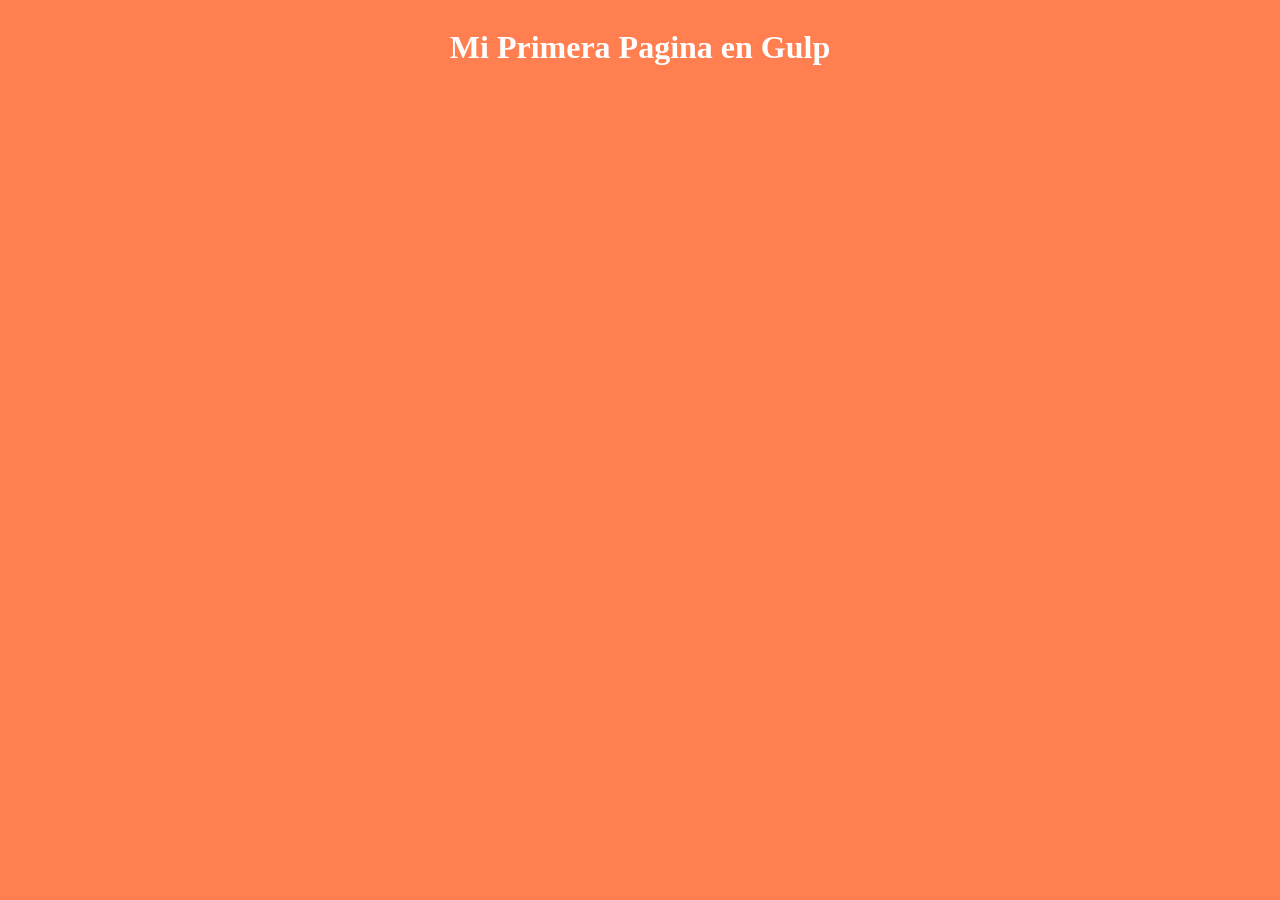
==== src/index.html @ a2561c87 "inicio del proyecto" ====
<!DOCTYPE html>
<html lang="en">
  <head>
    <meta charset="UTF-8"/>
    <meta name="viewport" content="width=device-width, initial-scale=1.0"/>
    <title>Document</title>
    <link rel="stylesheet" href="css/styles.css"/>
  </head>
  <body>
    <h1>Mi Primera Pagina en Gulp</h1>
    <script src="js/scripts.js"></script>
  </body>
</html>
---- src/css/styles.css ----
body {
  background-color: coral;
  display: flex;
  justify-content: center;
  align-items: center;
  flex-direction: column; }

h1 {
  color: white; }

.blue {
  color: cyan; }

.red {
  color: chartreuse; }
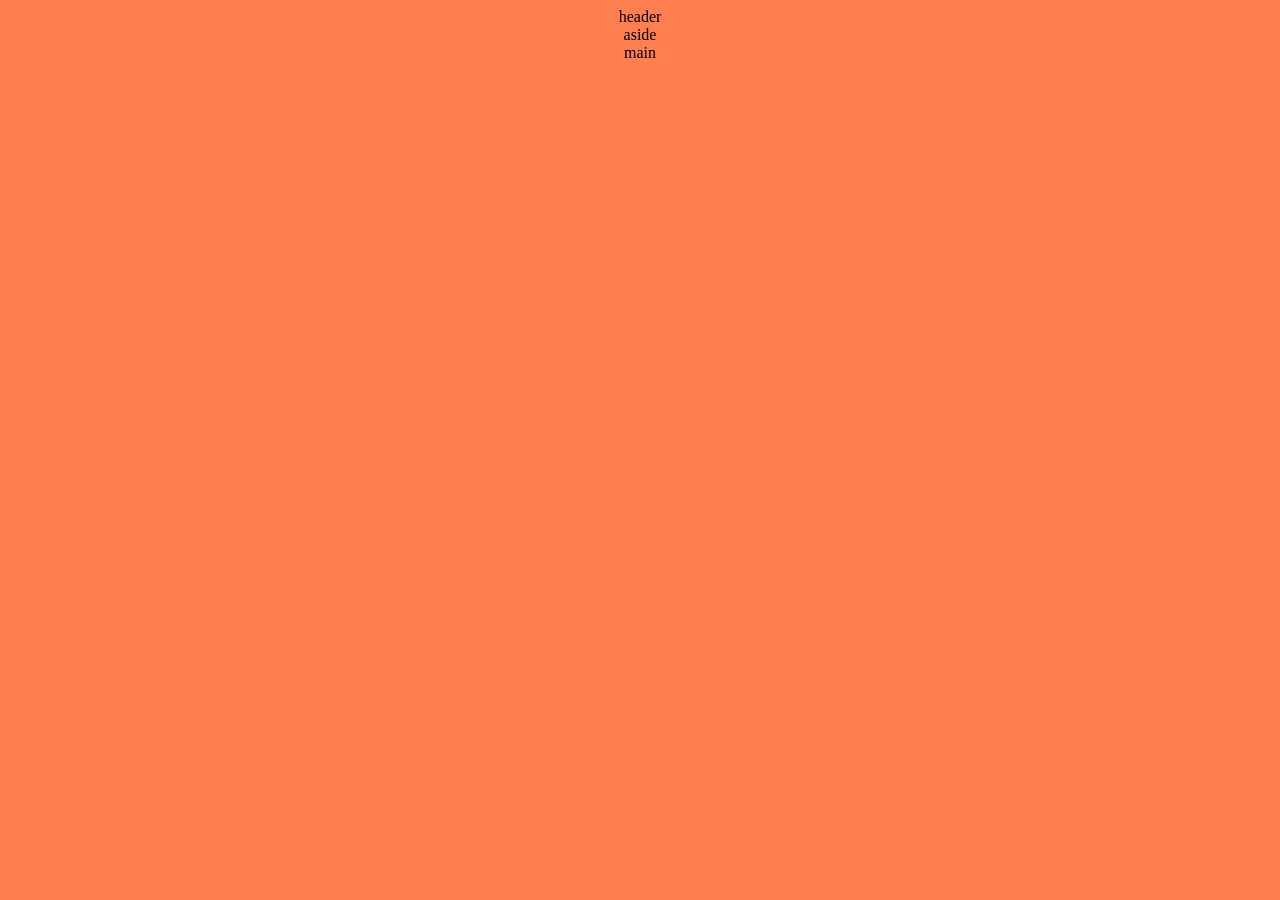
==== commit d49639b0: "estructura basica del proycto e inclusion de media querys" ====
--- a/src/index.html
+++ b/src/index.html
@@ -7,7 +7,8 @@
     <link rel="stylesheet" href="css/styles.css"/>
   </head>
   <body>
-    <h1>Mi Primera Pagina en Gulp</h1>
-    <script src="js/scripts.js"></script>
+    <header class="header" id="header">header</header>
+    <aside class="sidebar" id="sidebar">aside</aside>
+    <main class="main">main</main>
   </body>
 </html>
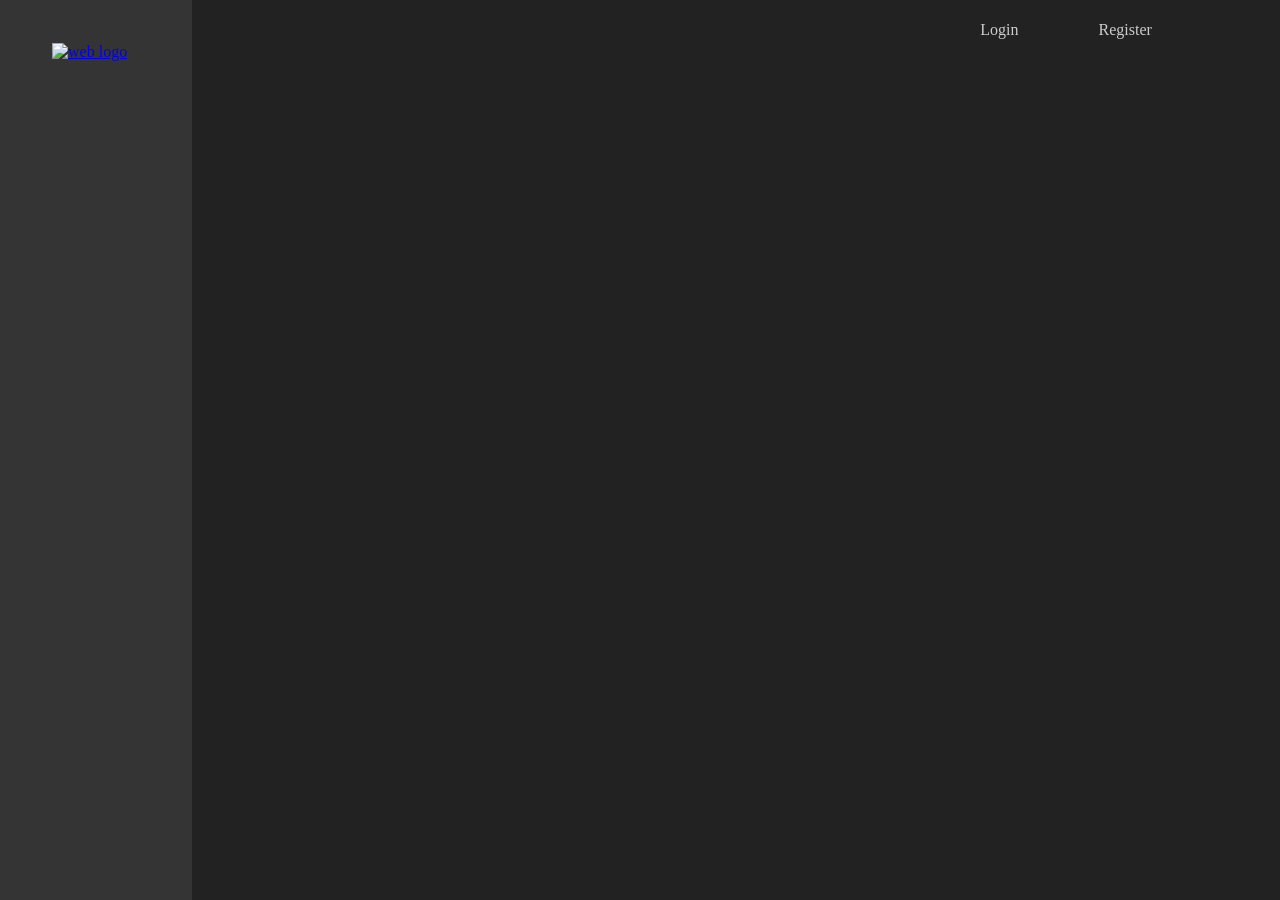
==== commit 13ef77e9: "diseño y estructuracion del toolbar" ====
--- a/src/index.html
+++ b/src/index.html
@@ -7,8 +7,21 @@
     <link rel="stylesheet" href="css/styles.css"/>
   </head>
   <body>
-    <header class="header" id="header">header</header>
-    <aside class="sidebar" id="sidebar">aside</aside>
-    <main class="main">main</main>
+    <header class="header" id="header"><a class="logo" href="/"><img src="./assets/img/logo.png" alt="web logo"/></a>
+      <div class="topbar">
+        <div class="topbar__icon"><i class="fa fa-user"></i><span>Login</span></div>
+        <div class="topbar__icon"><i class="fa fa-user-plus"></i><span>Register</span></div>
+        <div class="toggle-menu">
+          <div class="toggle-menu__icon" id="toggle-menu">
+            <div class="first-bar"> </div>
+            <div class="second-bar"></div>
+            <div class="third-bar"> </div>
+          </div>
+        </div>
+      </div>
+    </header>
+    <aside class="sidebar" id="sidebar"> </aside>
+    <main class="main"> </main>
+    <script src="https://kit.fontawesome.com/e57be5d678.js" crossorigin="anonymous"><!-- uso de la fuente font awesome para iconos web--></script>
   </body>
 </html>
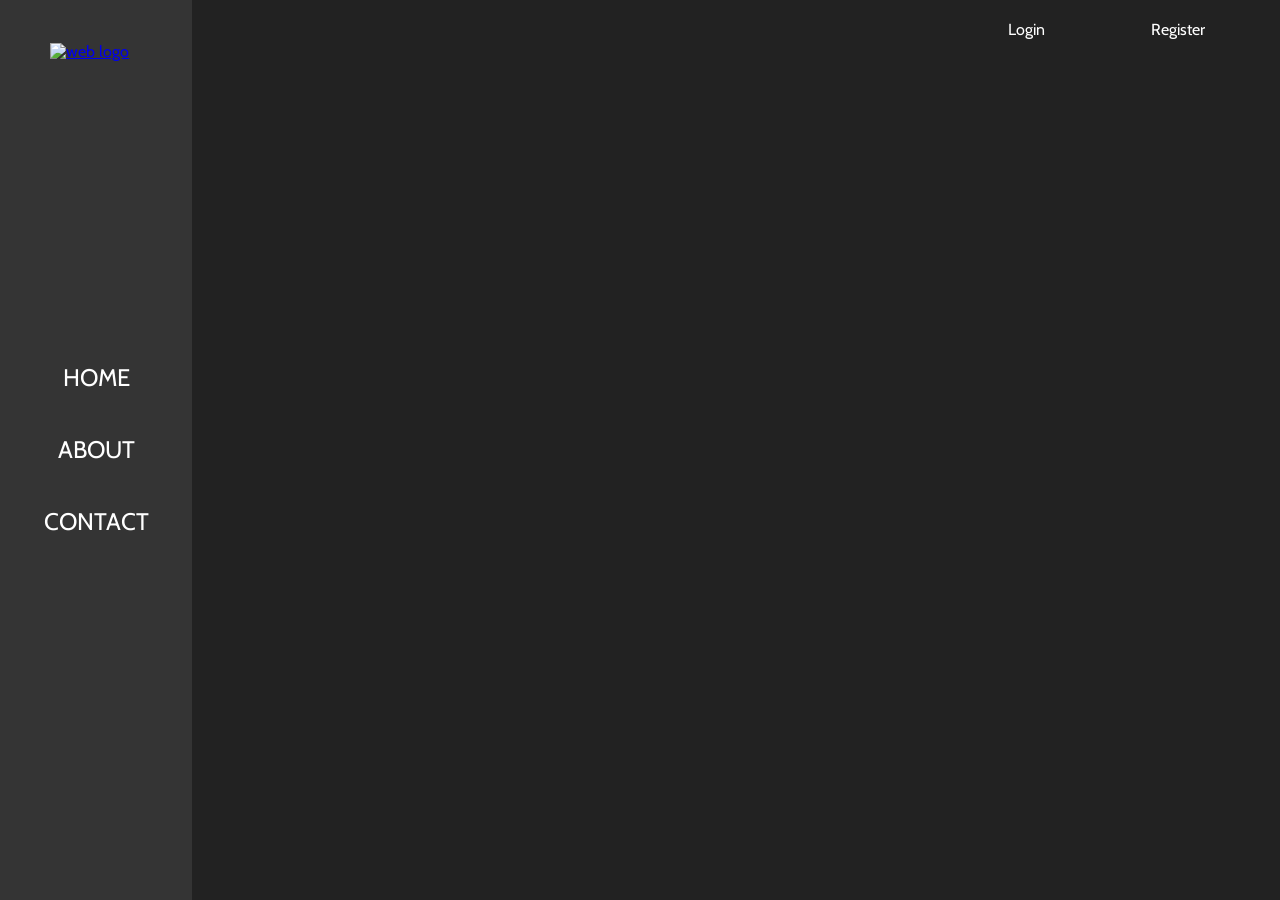
==== commit 6e4067d8: "diseño y configuracion de formularios" ====
--- a/src/index.html
+++ b/src/index.html
@@ -7,10 +7,10 @@
     <link rel="stylesheet" href="css/styles.css"/>
   </head>
   <body>
-    <header class="header" id="header"><a class="logo" href="/"><img src="./assets/img/logo.png" alt="web logo"/></a>
-      <div class="topbar">
-        <div class="topbar__icon"><i class="fa fa-user"></i><span>Login</span></div>
-        <div class="topbar__icon"><i class="fa fa-user-plus"></i><span>Register</span></div>
+    <header class="header" id="header"><a class="logo" href="./"><img src="./assets/img/logo.png" alt="web logo"/></a>
+      <div class="topbar" id="topbar">
+        <div class="topbar__icon" data-type="login"><i class="fa fa-user"></i><span>Login</span></div>
+        <div class="topbar__icon" data-type="register"><i class="fa fa-user-plus"></i><span>Register</span></div>
         <div class="toggle-menu">
           <div class="toggle-menu__icon" id="toggle-menu">
             <div class="first-bar"> </div>
@@ -20,8 +20,56 @@
         </div>
       </div>
     </header>
-    <aside class="sidebar" id="sidebar"> </aside>
-    <main class="main"> </main>
+    <div class="sidebar" id="sidebar">
+      <nav class="main-nav" id="main-nav">
+        <ul class="main-menu" id="main-menu">
+          <li class="main-menu__item"><a class="main-menu__link" href="./">home</a>
+          </li>
+          <li class="main-menu__item"><a class="main-menu__link" href="./about.html">about</a>
+          </li>
+          <li class="main-menu__item"><a class="main-menu__link" href="./contact.html">contact</a>
+          </li>
+        </ul>
+      </nav>
+    </div>
+    <main class="main"></main>
+    <div class="lightbox" id="login-modal">
+      <form class="form" id="login-form" action="#">
+        <div class="form__field">
+          <label class="form__label" for="login-email">Email</label>
+          <input class="form__input" type="email" name="email" id="login-email"/>
+        </div>
+        <div class="form__field">
+          <label class="form__label" for="login-password">Password</label>
+          <input class="form__input" type="password" name="password" id="login-password"/>
+        </div>
+        <div class="form__field">
+          <input class="form__submit" type="submit" name="button" value="send"/>
+        </div>
+      </form>
+    </div>
+    <!--contenedor modal de toda la ventada-->
+    <div class="lightbox" id="register-modal">
+      <!--formulario de registro-->
+      <form class="form" id="register-form" action="#">
+        <div class="form__field">
+          <label class="form__label" for="register-email">Email</label>
+          <input class="form__input" type="email" name="email" id="register-email"/>
+        </div>
+        <div class="form__field">
+          <label class="form__label" for="register-password">Password</label>
+          <input class="form__input" type="password" name="password" id="register-password"/>
+        </div>
+        <div class="form__field">
+          <label class="form__label" for="register-password-2">Confirm password</label>
+          <input class="form__input" type="password" name="password-2" id="register-password-2"/>
+        </div>
+        <div class="form__field">
+          <input class="form__submit" type="submit" name="button" value="send"/>
+        </div>
+      </form>
+    </div>
     <script src="https://kit.fontawesome.com/e57be5d678.js" crossorigin="anonymous"><!-- uso de la fuente font awesome para iconos web--></script>
+    <script src="js/scripts.js"></script>
   </body>
 </html>
--- a/src/css/styles.css
+++ b/src/css/styles.css
@@ -0,0 +1,529 @@
+@import url("https://fonts.googleapis.com/css2?family=Montserrat:wght@400;600&display=swap");
+@import url("https://fonts.googleapis.com/css2?family=Cabin:wght@400;600&display=swap");
+:root {
+  --primary-color: #3f95ea;
+  --secundary-color: #52d3aa;
+  --danger-color: #ff3c32;
+  --cta-color: #fba905;
+  --dark-color: #343434;
+  --dark-color2: #666;
+  --background-color: #222;
+  --text-color: white; }
+
+/*! normalize.css v8.0.1 | MIT License | github.com/necolas/normalize.css */
+/* Document
+   ========================================================================== */
+/**
+ * 1. Correct the line height in all browsers.
+ * 2. Prevent adjustments of font size after orientation changes in iOS.
+ */
+*,
+*::before,
+*::after {
+  box-sizing: border-box; }
+
+html {
+  line-height: 1.15;
+  /* 1 */
+  -webkit-text-size-adjust: 100%;
+  /* 2 */ }
+
+img {
+  max-width: 100%; }
+
+/* Sections
+   ========================================================================== */
+/**
+ * Remove the margin in all browsers.
+ */
+body {
+  margin: 0; }
+
+/**
+ * Render the `main` element consistently in IE.
+ */
+main {
+  display: block; }
+
+/**
+ * Correct the font size and margin on `h1` elements within `section` and
+ * `article` contexts in Chrome, Firefox, and Safari.
+ */
+h1 {
+  font-size: 2em;
+  margin: 0.67em 0; }
+
+/* Grouping content
+   ========================================================================== */
+/**
+ * 1. Add the correct box sizing in Firefox.
+ * 2. Show the overflow in Edge and IE.
+ */
+hr {
+  box-sizing: content-box;
+  /* 1 */
+  height: 0;
+  /* 1 */
+  overflow: visible;
+  /* 2 */ }
+
+/**
+ * 1. Correct the inheritance and scaling of font size in all browsers.
+ * 2. Correct the odd `em` font sizing in all browsers.
+ */
+pre {
+  font-family: monospace, monospace;
+  /* 1 */
+  font-size: 1em;
+  /* 2 */ }
+
+/* Text-level semantics
+   ========================================================================== */
+/**
+ * Remove the gray background on active links in IE 10.
+ */
+a {
+  background-color: transparent; }
+
+/**
+ * 1. Remove the bottom border in Chrome 57-
+ * 2. Add the correct text decoration in Chrome, Edge, IE, Opera, and Safari.
+ */
+abbr[title] {
+  border-bottom: none;
+  /* 1 */
+  text-decoration: underline;
+  /* 2 */
+  text-decoration: underline dotted;
+  /* 2 */ }
+
+/**
+ * Add the correct font weight in Chrome, Edge, and Safari.
+ */
+b,
+strong {
+  font-weight: bolder; }
+
+/**
+ * 1. Correct the inheritance and scaling of font size in all browsers.
+ * 2. Correct the odd `em` font sizing in all browsers.
+ */
+code,
+kbd,
+samp {
+  font-family: monospace, monospace;
+  /* 1 */
+  font-size: 1em;
+  /* 2 */ }
+
+/**
+ * Add the correct font size in all browsers.
+ */
+small {
+  font-size: 80%; }
+
+/**
+ * Prevent `sub` and `sup` elements from affecting the line height in
+ * all browsers.
+ */
+sub,
+sup {
+  font-size: 75%;
+  line-height: 0;
+  position: relative;
+  vertical-align: baseline; }
+
+sub {
+  bottom: -0.25em; }
+
+sup {
+  top: -0.5em; }
+
+/* Embedded content
+   ========================================================================== */
+/**
+ * Remove the border on images inside links in IE 10.
+ */
+img {
+  border-style: none; }
+
+/* Forms
+   ========================================================================== */
+/**
+ * 1. Change the font styles in all browsers.
+ * 2. Remove the margin in Firefox and Safari.
+ */
+button,
+input,
+optgroup,
+select,
+textarea {
+  font-family: inherit;
+  /* 1 */
+  font-size: 100%;
+  /* 1 */
+  line-height: 1.15;
+  /* 1 */
+  margin: 0;
+  /* 2 */ }
+
+/**
+ * Show the overflow in IE.
+ * 1. Show the overflow in Edge.
+ */
+button,
+input {
+  /* 1 */
+  overflow: visible; }
+
+/**
+ * Remove the inheritance of text transform in Edge, Firefox, and IE.
+ * 1. Remove the inheritance of text transform in Firefox.
+ */
+button,
+select {
+  /* 1 */
+  text-transform: none; }
+
+/**
+ * Correct the inability to style clickable types in iOS and Safari.
+ */
+button,
+[type="button"],
+[type="reset"],
+[type="submit"] {
+  -webkit-appearance: button; }
+
+/**
+ * Remove the inner border and padding in Firefox.
+ */
+button::-moz-focus-inner,
+[type="button"]::-moz-focus-inner,
+[type="reset"]::-moz-focus-inner,
+[type="submit"]::-moz-focus-inner {
+  border-style: none;
+  padding: 0; }
+
+/**
+ * Restore the focus styles unset by the previous rule.
+ */
+button:-moz-focusring,
+[type="button"]:-moz-focusring,
+[type="reset"]:-moz-focusring,
+[type="submit"]:-moz-focusring {
+  outline: 1px dotted ButtonText; }
+
+/**
+ * Correct the padding in Firefox.
+ */
+fieldset {
+  padding: 0.35em 0.75em 0.625em; }
+
+/**
+ * 1. Correct the text wrapping in Edge and IE.
+ * 2. Correct the color inheritance from `fieldset` elements in IE.
+ * 3. Remove the padding so developers are not caught out when they zero out
+ *    `fieldset` elements in all browsers.
+ */
+legend {
+  box-sizing: border-box;
+  /* 1 */
+  color: inherit;
+  /* 2 */
+  display: table;
+  /* 1 */
+  max-width: 100%;
+  /* 1 */
+  padding: 0;
+  /* 3 */
+  white-space: normal;
+  /* 1 */ }
+
+/**
+ * Add the correct vertical alignment in Chrome, Firefox, and Opera.
+ */
+progress {
+  vertical-align: baseline; }
+
+/**
+ * Remove the default vertical scrollbar in IE 10+.
+ */
+textarea {
+  overflow: auto; }
+
+/**
+ * 1. Add the correct box sizing in IE 10.
+ * 2. Remove the padding in IE 10.
+ */
+[type="checkbox"],
+[type="radio"] {
+  box-sizing: border-box;
+  /* 1 */
+  padding: 0;
+  /* 2 */ }
+
+/**
+ * Correct the cursor style of increment and decrement buttons in Chrome.
+ */
+[type="number"]::-webkit-inner-spin-button,
+[type="number"]::-webkit-outer-spin-button {
+  height: auto; }
+
+/**
+ * 1. Correct the odd appearance in Chrome and Safari.
+ * 2. Correct the outline style in Safari.
+ */
+[type="search"] {
+  -webkit-appearance: textfield;
+  /* 1 */
+  outline-offset: -2px;
+  /* 2 */ }
+
+/**
+ * Remove the inner padding in Chrome and Safari on macOS.
+ */
+[type="search"]::-webkit-search-decoration {
+  -webkit-appearance: none; }
+
+/**
+ * 1. Correct the inability to style clickable types in iOS and Safari.
+ * 2. Change font properties to `inherit` in Safari.
+ */
+::-webkit-file-upload-button {
+  -webkit-appearance: button;
+  /* 1 */
+  font: inherit;
+  /* 2 */ }
+
+/* Interactive
+   ========================================================================== */
+/*
+ * Add the correct display in Edge, IE 10+, and Firefox.
+ */
+details {
+  display: block; }
+
+/*
+ * Add the correct display in all browsers.
+ */
+summary {
+  display: list-item; }
+
+/* Misc
+   ========================================================================== */
+/**
+ * Add the correct display in IE 10+.
+ */
+template {
+  display: none; }
+
+/**
+ * Add the correct display in IE 10.
+ */
+[hidden] {
+  display: none; }
+
+body {
+  background-color: var(--background-color);
+  color: var(--text-color);
+  min-height: 100vh;
+  font-family: "cabin", sans-serif; }
+  @media screen and (min-width: 1024px) {
+    body {
+      display: grid;
+      grid-template-columns: 15% 85%;
+      grid-template-rows: 60px 1fr; } }
+
+.header {
+  padding: 1em 0; }
+  @media screen and (min-width: 1024px) {
+    .header {
+      grid-column: 2/-1;
+      grid-row: 1/2;
+      display: flex;
+      justify-content: center;
+      align-items: center; } }
+
+.logo {
+  width: 50px;
+  height: 40px;
+  display: flex;
+  justify-content: center;
+  align-items: center;
+  position: fixed;
+  z-index: 200;
+  top: 0.35rem;
+  left: 0.3rem; }
+  .logo__img {
+    max-width: 100%; }
+  @media screen and (min-width: 1024px) {
+    .logo {
+      position: absolute;
+      left: 2%;
+      top: 2rem;
+      width: 10%; } }
+
+.topbar {
+  display: flex;
+  justify-content: space-between;
+  align-items: center;
+  width: 100vw;
+  height: 50px;
+  position: fixed;
+  top: 0;
+  left: 50%;
+  transform: translateX(-50%);
+  padding-left: 70px;
+  background-color: var(--dark-color2);
+  z-index: 100; }
+  .topbar__icon {
+    width: 90px;
+    display: flex;
+    justify-content: space-around; }
+  @media screen and (min-width: 1024px) {
+    .topbar {
+      height: 60px;
+      width: 35vw;
+      left: 100%;
+      transform: translateX(-100%);
+      justify-content: space-evenly;
+      background-color: transparent; } }
+  @media screen and (min-width: 1400px) {
+    .topbar {
+      width: 15vw; } }
+
+.toggle-menu {
+  height: 50px;
+  width: 40px; }
+  .toggle-menu__icon {
+    height: 50px;
+    width: 40px;
+    position: relative; }
+    .toggle-menu__icon .first-bar,
+    .toggle-menu__icon .second-bar,
+    .toggle-menu__icon .third-bar {
+      width: 30px;
+      height: 3px;
+      position: absolute;
+      border-radius: 5px;
+      background-color: var(--text-color); }
+    .toggle-menu__icon .first-bar {
+      top: 15px; }
+    .toggle-menu__icon .second-bar {
+      top: 25px; }
+    .toggle-menu__icon .third-bar {
+      top: 35px; }
+  .toggle-menu .show .first-bar {
+    transform: rotate(-45deg);
+    top: 1.5rem; }
+  .toggle-menu .show .second-bar {
+    width: 0; }
+  .toggle-menu .show .third-bar {
+    transform: rotate(45deg);
+    top: 1.5rem; }
+  @media screen and (min-width: 1024px) {
+    .toggle-menu {
+      display: none; } }
+
+.main-menu {
+  list-style: none;
+  padding-left: 0;
+  margin-top: 0;
+  margin-bottom: 0;
+  border-top: 1px solid var(--dark-color);
+  background-color: var(--dark-color2); }
+  .main-menu__item {
+    text-align: center;
+    text-transform: uppercase;
+    line-height: 2.5;
+    border-bottom: 1px solid var(--dark-color); }
+    @media screen and (min-width: 1024px) {
+      .main-menu__item {
+        line-height: 3;
+        border: none; } }
+  .main-menu__link {
+    text-decoration: none;
+    color: var(--text-color); }
+  @media screen and (min-width: 1024px) {
+    .main-menu {
+      border: none;
+      height: 100vh;
+      margin-top: 0;
+      display: flex;
+      flex-direction: column;
+      justify-content: center;
+      background-color: transparent;
+      font-size: 1.5rem; } }
+
+.sidebar {
+  position: fixed;
+  width: 100%;
+  height: 100vh;
+  background-color: var(--dark-color);
+  top: 50px;
+  transform: translateY(-100%);
+  transition: transform 0.3s;
+  z-index: 1; }
+  @media screen and (min-width: 1024px) {
+    .sidebar {
+      grid-column: 1/2;
+      grid-row: 1/-1;
+      width: 15%;
+      top: 0;
+      transform: translateY(0); } }
+  .sidebar.show {
+    transform: translateY(0); }
+
+@media screen and (min-width: 1024px) {
+  .main {
+    grid-column: 2 / 3;
+    grid-row: 2 / 3; } }
+
+.lightbox {
+  position: fixed;
+  top: 0;
+  left: 0;
+  width: 100%;
+  height: 100%;
+  background-color: rgba(0, 0, 0, 0.7);
+  z-index: 1000;
+  display: flex;
+  justify-content: center;
+  align-items: center;
+  transform: scale(0);
+  transition: transform 0.3s; }
+  .lightbox--show {
+    transform: scale(1); }
+
+.form {
+  background-color: var(--dark-color);
+  padding: 1rem;
+  border-radius: 15px;
+  width: 100%;
+  max-width: 360px; }
+  .form__field {
+    display: flex;
+    justify-content: flex-start;
+    flex-direction: column;
+    align-items: center; }
+  .form__label, .form__input {
+    width: 100%;
+    margin-bottom: 1rem;
+    background: none;
+    border: none;
+    outline: none;
+    color: var(--text-color); }
+  .form__input {
+    margin-bottom: 2rem;
+    border-bottom: 1px solid var(--text-color); }
+  .form__submit {
+    display: inline-block;
+    padding: 0.5rem 1rem;
+    color: var(--text-color);
+    background-color: var(--primary-color);
+    border: none;
+    cursor: pointer;
+    border-radius: 0.25rem;
+    transition: transform 0.2s; }
+    .form__submit:active, .form__submit:focus {
+      transform: scale(0.9); }
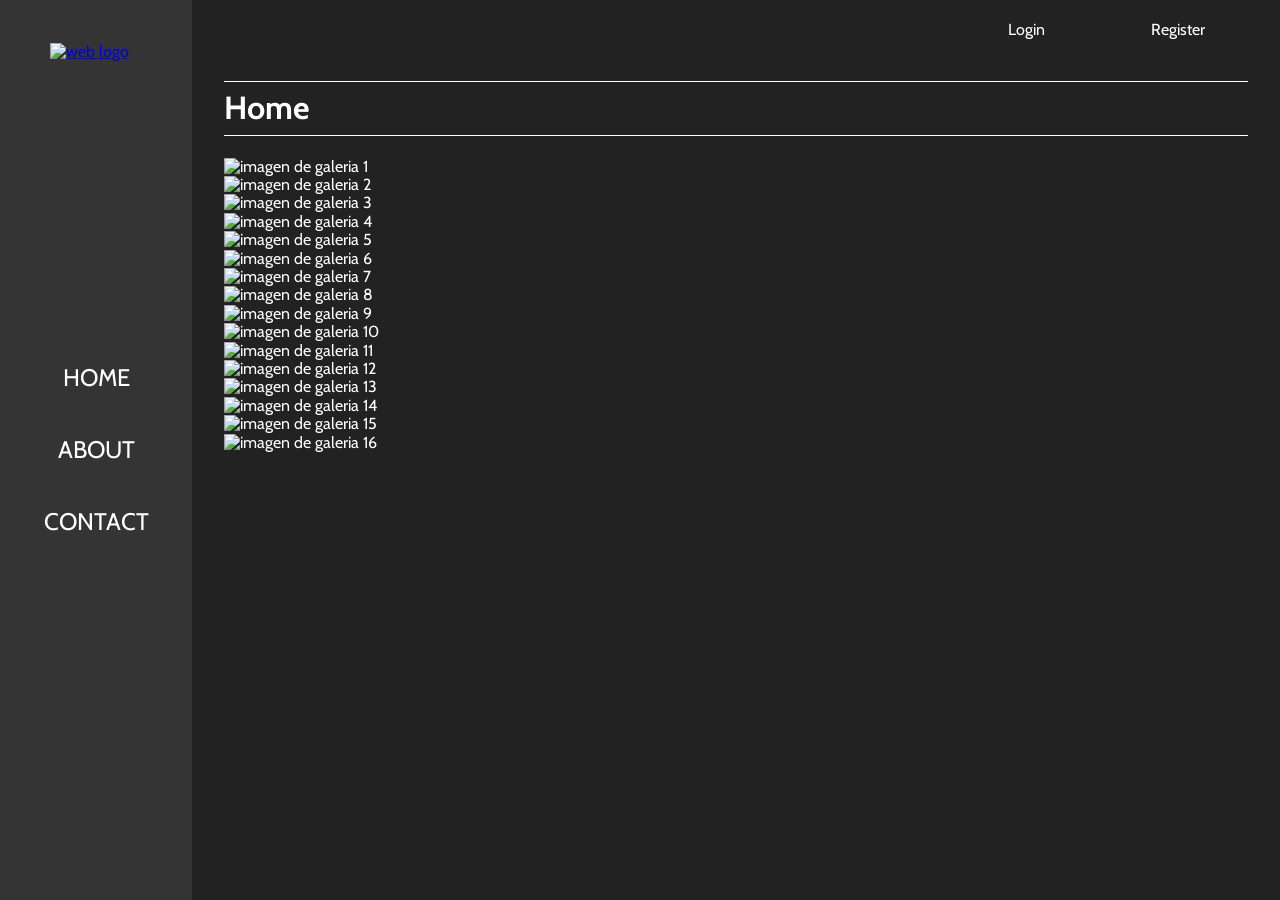
==== commit c290e2e4: "diseño de la pagina principal" ====
--- a/src/index.html
+++ b/src/index.html
@@ -32,7 +32,27 @@
         </ul>
       </nav>
     </div>
-    <main class="main"></main>
+    <main class="main">
+      <h1 class="title">Home</h1>
+      <div class="gallery" id="gallery">
+        <div class="gallery__item"><img src="assets/img/gallery/1.jpg" alt="imagen de galeria 1"/></div>
+        <div class="gallery__item"><img src="assets/img/gallery/2.jpg" alt="imagen de galeria 2"/></div>
+        <div class="gallery__item"><img src="assets/img/gallery/3.jpg" alt="imagen de galeria 3"/></div>
+        <div class="gallery__item"><img src="assets/img/gallery/4.jpg" alt="imagen de galeria 4"/></div>
+        <div class="gallery__item"><img src="assets/img/gallery/5.jpg" alt="imagen de galeria 5"/></div>
+        <div class="gallery__item"><img src="assets/img/gallery/6.png" alt="imagen de galeria 6"/></div>
+        <div class="gallery__item"><img src="assets/img/gallery/7.jpg" alt="imagen de galeria 7"/></div>
+        <div class="gallery__item"><img src="assets/img/gallery/8.jpg" alt="imagen de galeria 8"/></div>
+        <div class="gallery__item"><img src="assets/img/gallery/9.jpg" alt="imagen de galeria 9"/></div>
+        <div class="gallery__item"><img src="assets/img/gallery/10.jpg" alt="imagen de galeria 10"/></div>
+        <div class="gallery__item"><img src="assets/img/gallery/11.jpg" alt="imagen de galeria 11"/></div>
+        <div class="gallery__item"><img src="assets/img/gallery/12.jpg" alt="imagen de galeria 12"/></div>
+        <div class="gallery__item"><img src="assets/img/gallery/13.jpg" alt="imagen de galeria 13"/></div>
+        <div class="gallery__item"><img src="assets/img/gallery/14.jpg" alt="imagen de galeria 14"/></div>
+        <div class="gallery__item"><img src="assets/img/gallery/15.jpg" alt="imagen de galeria 15"/></div>
+        <div class="gallery__item"><img src="assets/img/gallery/16.jpg" alt="imagen de galeria 16"/></div>
+      </div>
+    </main>
     <div class="lightbox" id="login-modal">
       <form class="form" id="login-form" action="#">
         <div class="form__field">
@@ -69,6 +89,7 @@
         </div>
       </form>
     </div>
+    <script src="js/macy.js"></script>
     <script src="https://kit.fontawesome.com/e57be5d678.js" crossorigin="anonymous"><!-- uso de la fuente font awesome para iconos web--></script>
     <script src="js/scripts.js"></script>
   </body>
--- a/src/css/styles.css
+++ b/src/css/styles.css
@@ -474,10 +474,13 @@
   .sidebar.show {
     transform: translateY(0); }
 
-@media screen and (min-width: 1024px) {
-  .main {
-    grid-column: 2 / 3;
-    grid-row: 2 / 3; } }
+.main {
+  padding: 0.5rem 1rem; }
+  @media screen and (min-width: 1024px) {
+    .main {
+      grid-column: 2 / 3;
+      grid-row: 2 / 3;
+      padding: 0 2rem; } }
 
 .lightbox {
   position: fixed;
@@ -527,3 +530,12 @@
     transition: transform 0.2s; }
     .form__submit:active, .form__submit:focus {
       transform: scale(0.9); }
+
+.title {
+  padding: 0 0 0.5rem;
+  border-bottom: 1px solid var(--text-color);
+  text-align: left; }
+  @media screen and (min-width: 1024px) {
+    .title {
+      padding: 0.5rem 0;
+      border-top: 1px solid var(--text-color); } }
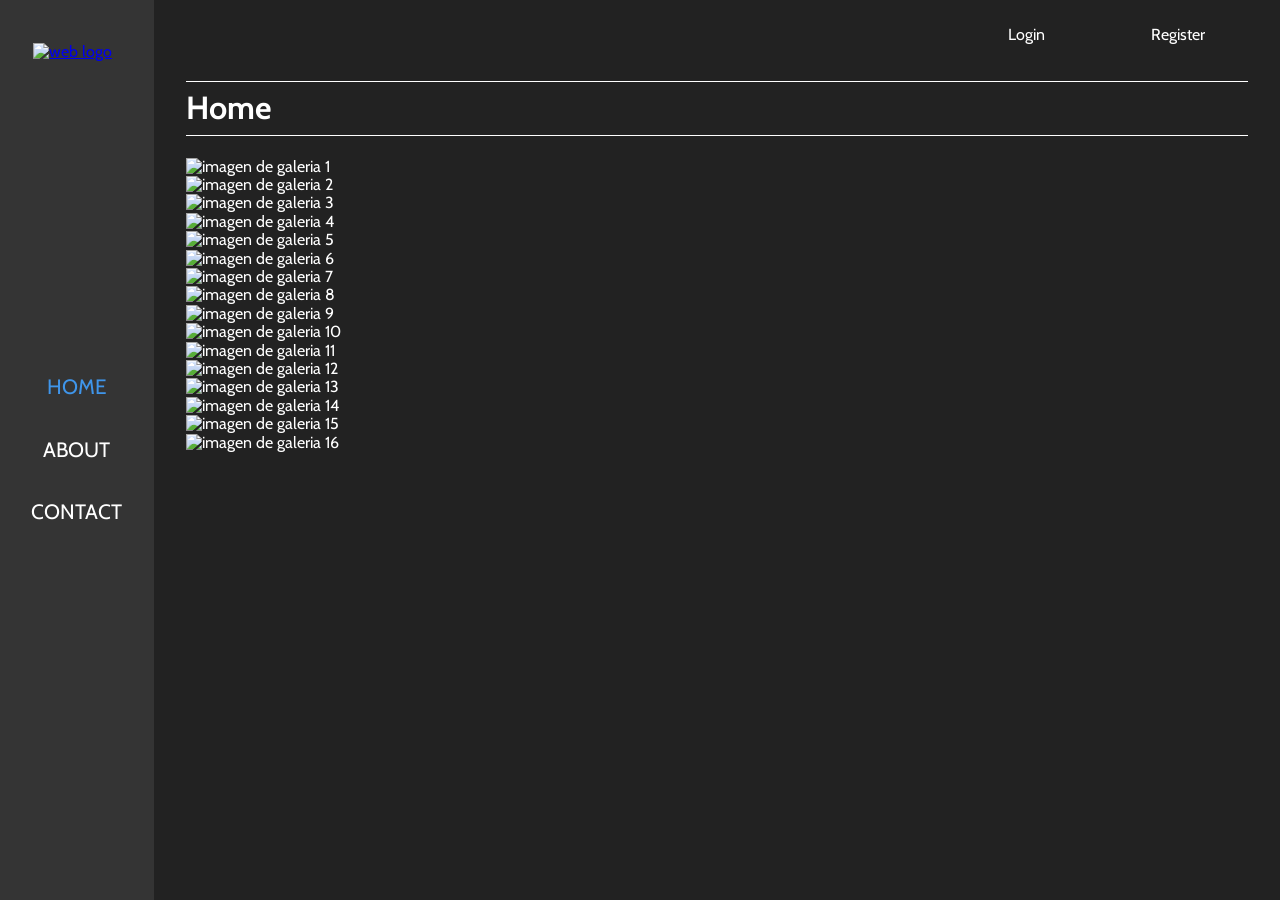
==== commit 44dd146e: "paginas adicionales y retoques finales del proyecto" ====
--- a/src/index.html
+++ b/src/index.html
@@ -1,4 +1,6 @@
-<!DOCTYPE html>
+<!--Plantilla general de todas las paginas-->
+<!-- array para contruir el menu-->
+<!-- variable que indica en que pagina se encuentra el usuario--><!DOCTYPE html>
 <html lang="en">
   <head>
     <meta charset="UTF-8"/>
@@ -9,9 +11,9 @@
   <body>
     <header class="header" id="header"><a class="logo" href="./"><img src="./assets/img/logo.png" alt="web logo"/></a>
       <div class="topbar" id="topbar">
-        <div class="topbar__icon" data-type="login"><i class="fa fa-user"></i><span>Login</span></div>
+        <div class="topbar__icon" data-type="login"><i class="fa fa-user">  <!--uso de la tipografia especial para iconos web (fontawesome.com)--></i><span>Login</span></div>
         <div class="topbar__icon" data-type="register"><i class="fa fa-user-plus"></i><span>Register</span></div>
-        <div class="toggle-menu">
+        <div class="toggle-menu">     <!--menu desplegable para uso en navegadores moviles-->
           <div class="toggle-menu__icon" id="toggle-menu">
             <div class="first-bar"> </div>
             <div class="second-bar"></div>
@@ -23,7 +25,7 @@
     <div class="sidebar" id="sidebar">
       <nav class="main-nav" id="main-nav">
         <ul class="main-menu" id="main-menu">
-          <li class="main-menu__item"><a class="main-menu__link" href="./">home</a>
+          <li class="main-menu__item"><a class="main-menu__link main-menu__link--active" href="./">home</a>
           </li>
           <li class="main-menu__item"><a class="main-menu__link" href="./about.html">about</a>
           </li>
@@ -53,7 +55,9 @@
         <div class="gallery__item"><img src="assets/img/gallery/16.jpg" alt="imagen de galeria 16"/></div>
       </div>
     </main>
+    <!--contenedor modal de toda la ventada-->
     <div class="lightbox" id="login-modal">
+      <!--formulario de Login-->
       <form class="form" id="login-form" action="#">
         <div class="form__field">
           <label class="form__label" for="login-email">Email</label>
@@ -90,7 +94,7 @@
       </form>
     </div>
     <script src="js/macy.js"></script>
-    <script src="https://kit.fontawesome.com/e57be5d678.js" crossorigin="anonymous"><!-- uso de la fuente font awesome para iconos web--></script>
+    <script src="https://kit.fontawesome.com/e57be5d678.js" crossorigin="anonymous"><!-- importacion de la fuente font awesome para iconos web--></script>
     <script src="js/scripts.js"></script>
   </body>
 </html>
--- a/src/css/styles.css
+++ b/src/css/styles.css
@@ -331,8 +331,9 @@
   @media screen and (min-width: 1024px) {
     body {
       display: grid;
-      grid-template-columns: 15% 85%;
-      grid-template-rows: 60px 1fr; } }
+      grid-template-columns: 12% 88%;
+      grid-template-rows: 60px 1fr;
+      overflow: hidden; } }
 
 .header {
   padding: 1em 0; }
@@ -359,9 +360,9 @@
   @media screen and (min-width: 1024px) {
     .logo {
       position: absolute;
-      left: 2%;
+      left: 2.2%;
       top: 2rem;
-      width: 10%; } }
+      width: 7%; } }
 
 .topbar {
   display: flex;
@@ -382,7 +383,7 @@
     justify-content: space-around; }
   @media screen and (min-width: 1024px) {
     .topbar {
-      height: 60px;
+      height: 70px;
       width: 35vw;
       left: 100%;
       transform: translateX(-100%);
@@ -394,7 +395,8 @@
 
 .toggle-menu {
   height: 50px;
-  width: 40px; }
+  width: 40px;
+  margin: 0 10px; }
   .toggle-menu__icon {
     height: 50px;
     width: 40px;
@@ -443,7 +445,10 @@
         border: none; } }
   .main-menu__link {
     text-decoration: none;
-    color: var(--text-color); }
+    color: var(--text-color);
+    font-size: 1.3rem; }
+    .main-menu__link--active {
+      color: var(--primary-color); }
   @media screen and (min-width: 1024px) {
     .main-menu {
       border: none;
@@ -452,8 +457,7 @@
       display: flex;
       flex-direction: column;
       justify-content: center;
-      background-color: transparent;
-      font-size: 1.5rem; } }
+      background-color: transparent; } }
 
 .sidebar {
   position: fixed;
@@ -468,7 +472,7 @@
     .sidebar {
       grid-column: 1/2;
       grid-row: 1/-1;
-      width: 15%;
+      width: 12%;
       top: 0;
       transform: translateY(0); } }
   .sidebar.show {
@@ -480,7 +484,9 @@
     .main {
       grid-column: 2 / 3;
       grid-row: 2 / 3;
-      padding: 0 2rem; } }
+      padding: 0 2rem;
+      overflow: auto;
+      height: 90vh; } }
 
 .lightbox {
   position: fixed;
@@ -531,6 +537,38 @@
     .form__submit:active, .form__submit:focus {
       transform: scale(0.9); }
 
+.form-contact {
+  display: grid;
+  gap: 30px;
+  width: 320px;
+  margin: 0 auto;
+  justify-content: center;
+  padding-top: 2rem; }
+  @media screen and (min-width: 1024px) {
+    .form-contact {
+      grid-template-columns: repeat(2, 1fr);
+      margin: 0 auto 2rem;
+      width: 50%; } }
+  .form-contact__fields {
+    display: flex;
+    flex-direction: column;
+    height: 150px;
+    justify-content: space-between;
+    width: 100%; }
+  .form-contact__input, .form-contact__textarea {
+    height: 40px;
+    background-color: var(--dark-color);
+    color: var(--text-color);
+    border: 1px solid;
+    outline: none;
+    padding-left: 0.5rem; }
+  .form-contact__textarea {
+    resize: none;
+    width: 320px;
+    height: 150px;
+    padding: 0.5rem;
+    margin-bottom: .3rem; }
+
 .title {
   padding: 0 0 0.5rem;
   border-bottom: 1px solid var(--text-color);
@@ -539,3 +577,101 @@
     .title {
       padding: 0.5rem 0;
       border-top: 1px solid var(--text-color); } }
+
+.social {
+  width: 80%;
+  position: absolute;
+  bottom: 2rem;
+  display: flex;
+  justify-content: space-between;
+  height: 2em;
+  left: 50%;
+  transform: translate(-50%);
+  overflow: hidden; }
+  @media screen and (min-width: 1024px) {
+    .social {
+      width: 30%; } }
+  .social__icon {
+    display: flex;
+    flex-direction: column;
+    font-size: 2rem;
+    cursor: pointer;
+    transition: transform 0.3s; }
+    .social__icon i {
+      align-self: center; }
+    @media screen and (min-width: 1024px) {
+      .social__icon:hover {
+        transform: translateY(-100%); }
+        .social__icon:hover i:nth-child(2) {
+          color: var(--primary-color); } }
+
+@media screen and (min-width: 1024px) {
+  .about {
+    height: 55vh;
+    display: grid;
+    grid-template-columns: 60% 40%;
+    justify-content: center;
+    align-items: center;
+    position: relative; }
+    .about__img, .about__text {
+      position: absolute;
+      top: 0;
+      width: 50%;
+      opacity: 0;
+      transition: opacity 1s; }
+    .about__img {
+      left: 0; }
+    .about__text {
+      left: 50%;
+      font-size: 1.5rem;
+      padding: 0 2rem; }
+      .about__text h2 {
+        margin: 0;
+        font-size: 2rem; } }
+
+.show {
+  opacity: 1; }
+
+.controls {
+  display: none; }
+  @media screen and (min-width: 1024px) {
+    .controls {
+      width: 50%;
+      margin: 0 auto;
+      font-size: 2rem;
+      display: flex;
+      justify-content: space-between;
+      color: var(--text-color); } }
+
+.contact {
+  background-color: var(--dark-color);
+  position: relative;
+  height: 125vh;
+  text-align: center; }
+  @media screen and (min-width: 1024px) {
+    .contact {
+      height: calc(100vh-40px); } }
+  .contact__map {
+    width: 100%;
+    text-align: center; }
+    @media screen and (min-width: 1024px) {
+      .contact__map {
+        width: 50%;
+        margin: 0 auto 1rem; } }
+    .contact__map iframe {
+      width: 320px;
+      height: 200px;
+      margin-top: 1rem; }
+      @media screen and (min-width: 1024px) {
+        .contact__map iframe {
+          width: 400px;
+          height: 200px; } }
+
+@media screen and (min-width: 1024px) {
+  .gallery__item {
+    position: relative; }
+    .gallery__item:hover {
+      position: absolute;
+      transform: scale(1.25);
+      transition: transform .5s;
+      z-index: 100; } }
